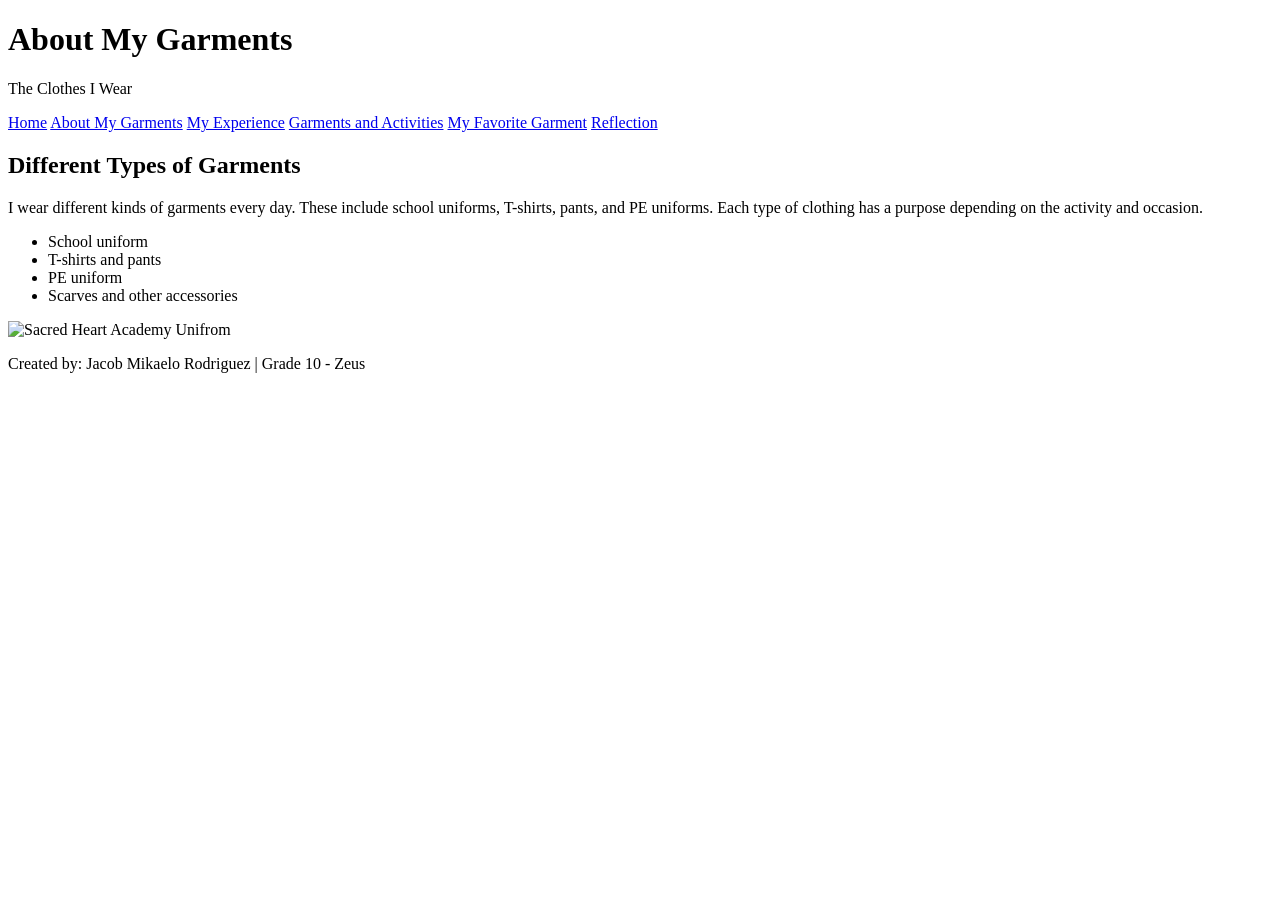
==== about.html @ a0990c3e "Create about.html" ====
<!DOCTYPE html>
<html>
<head>
    <title>About My Garments</title>
    <link rel="stylesheet" href="Garment.css">
</head>
<body>
<header>
    <h1>About My Garments</h1>
    <p>The Clothes I Wear</p>
</header>
<nav>
    <a href="index.html">Home</a>
    <a href="about.html">About My Garments</a>
    <a href="experience.html">My Experience</a>
    <a href="activities.html">Garments and Activities</a>
    <a href="favorite.html">My Favorite Garment</a>
    <a href="reflection.html">Reflection</a>
</nav>
<section>
    <h2>Different Types of Garments</h2>
    <p>I wear different kinds of garments every day. These include school uniforms, T-shirts, pants, and PE uniforms. Each type of clothing has a purpose depending on the activity and occasion.</p>
    <ul>
        <li>School uniform</li>
        <li>T-shirts and pants</li>
        <li>PE uniform</li>
        <li>Scarves and other accessories</li>
    </ul>
    <img src="SHAuniform.png" alt="Sacred Heart Academy Unifrom">
</section>
<footer><p>Created by: Jacob Mikaelo Rodriguez | Grade 10 - Zeus</p></footer>
</body>
</html>
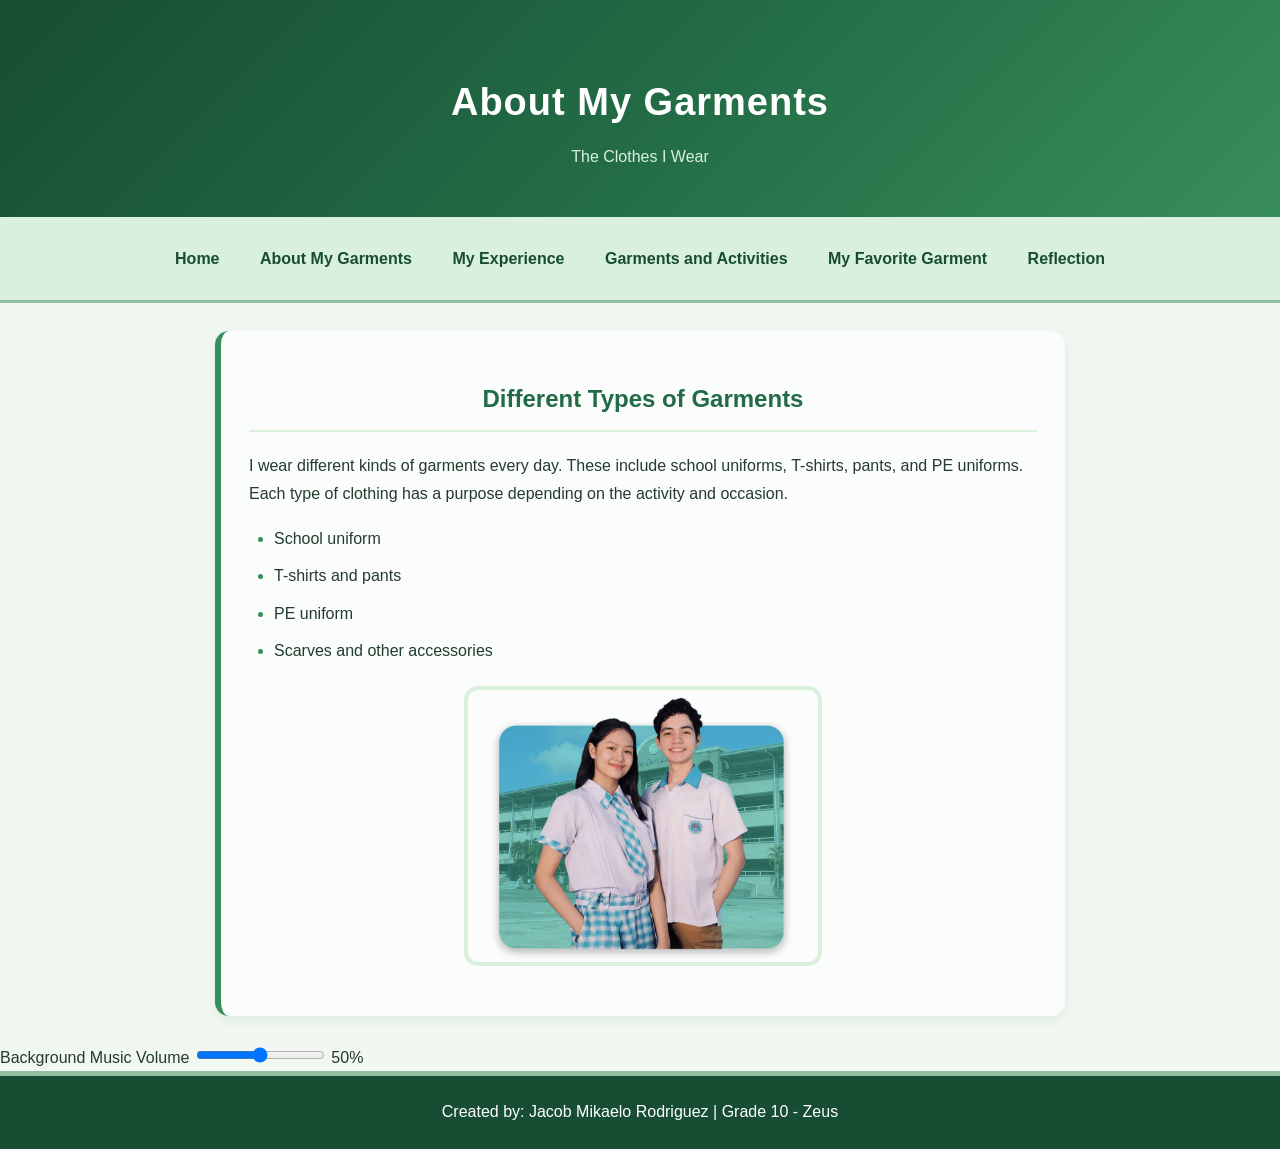
==== commit b69ba7dc: "Update about.html" ====
--- a/about.html
+++ b/about.html
@@ -6,6 +6,9 @@
     <link rel="stylesheet" href="Garment.css">
 </head>
 <body>
+<audio autoplay loop>
+    <source src="bgmusic_910SdwEl.mp3" type="audio/mpeg">
+</audio>
 <header>
     <h1>About My Garments</h1>
     <p>The Clothes I Wear</p>
@@ -29,6 +32,37 @@
     </ul>
     <img src="SHAuniform.png" alt="Sacred Heart Academy Unifrom">
 </section>
+<div class="music-player">
+    <span>Background Music</span>
+
+    <audio id="bgMusic" autoplay loop>
+        <source src="bgmusic_910SdwEl.mp3" type="audio/mpeg">
+    </audio>
+
+    <label for="volumeSlider">Volume</label>
+    <input
+        type="range"
+        id="volumeSlider"
+        min="0"
+        max="100"
+        value="50"
+    >
+    <span id="volumeValue">50%</span>
+</div>
+
+<script>
+    const music = document.getElementById("bgMusic");
+    const slider = document.getElementById("volumeSlider");
+    const value = document.getElementById("volumeValue");
+
+    music.volume = 0.5;
+
+    slider.addEventListener("input", function () {
+        music.volume = slider.value / 100;
+        value.textContent = slider.value + "%";
+    });
+</script>
+
 <footer><p>Created by: Jacob Mikaelo Rodriguez | Grade 10 - Zeus</p></footer>
 </body>
 </html>
--- a/Garment.css
+++ b/Garment.css
@@ -0,0 +1,112 @@
+:root {
+    --forest: #174D32;
+    --dark-green: #226B45;
+    --leaf-green: #388E5A;
+    --sage: #8FBF9F;
+    --mint: #D9F0DF;
+    --pale-green: #F1F8F2;
+    --white-green: #FAFDFB;
+    --text: #243B2D;
+}
+body {
+    font-family: Arial, sans-serif;
+    margin: 0;
+    background-color: var(--pale-green);
+    color: var(--text);
+    line-height: 1.7;
+}
+header {
+    text-align: center;
+    padding: 45px 20px;
+    background: linear-gradient(
+        135deg,
+        var(--forest),
+        var(--dark-green),
+        var(--leaf-green)
+    );
+    color: white;
+}
+header h1 {
+    font-size: 38px;
+    margin-bottom: 8px;
+    letter-spacing: 1px;
+}
+header p {
+    color: var(--mint);
+    margin: 0;
+}
+nav {
+    text-align: center;
+    padding: 16px 10px;
+    background-color: var(--mint);
+    border-bottom: 3px solid var(--sage);
+}
+nav a {
+    display: inline-block;
+    text-decoration: none;
+    margin: 5px 8px;
+    padding: 7px 10px;
+    color: var(--forest);
+    font-weight: bold;
+    border-radius: 8px;
+    transition: background-color 0.3s, color 0.3s;
+}
+nav a:hover {
+    background-color: var(--dark-green);
+    color: white;
+}
+section {
+    width: 85%;
+    max-width: 850px;
+    box-sizing: border-box;
+    margin: 28px auto;
+    padding: 28px;
+    background-color: var(--white-green);
+    border-left: 6px solid var(--leaf-green);
+    border-radius: 14px;
+    box-shadow: 0 4px 12px #174D3215;
+}
+h2 {
+    text-align: center;
+    color: var(--dark-green);
+    border-bottom: 2px solid var(--mint);
+    padding-bottom: 10px;
+}
+p {
+    line-height: 1.8;
+}
+ul {
+    padding-left: 25px;
+}
+li {
+    margin-bottom: 10px;
+}
+li::marker {
+    color: var(--leaf-green);
+}
+img {
+    display: block;
+    width: 100%;
+    max-width: 350px;
+    height: auto;
+    margin: 22px auto;
+    border: 4px solid var(--mint);
+    border-radius: 14px;
+}
+section a {
+    color: var(--dark-green);
+    font-weight: bold;
+}
+section a:hover {
+    color: var(--leaf-green);
+}
+footer {
+    text-align: center;
+    padding: 22px;
+    background-color: var(--forest);
+    color: white;
+    border-top: 5px solid var(--sage);
+}
+footer p {
+    margin: 0;
+}
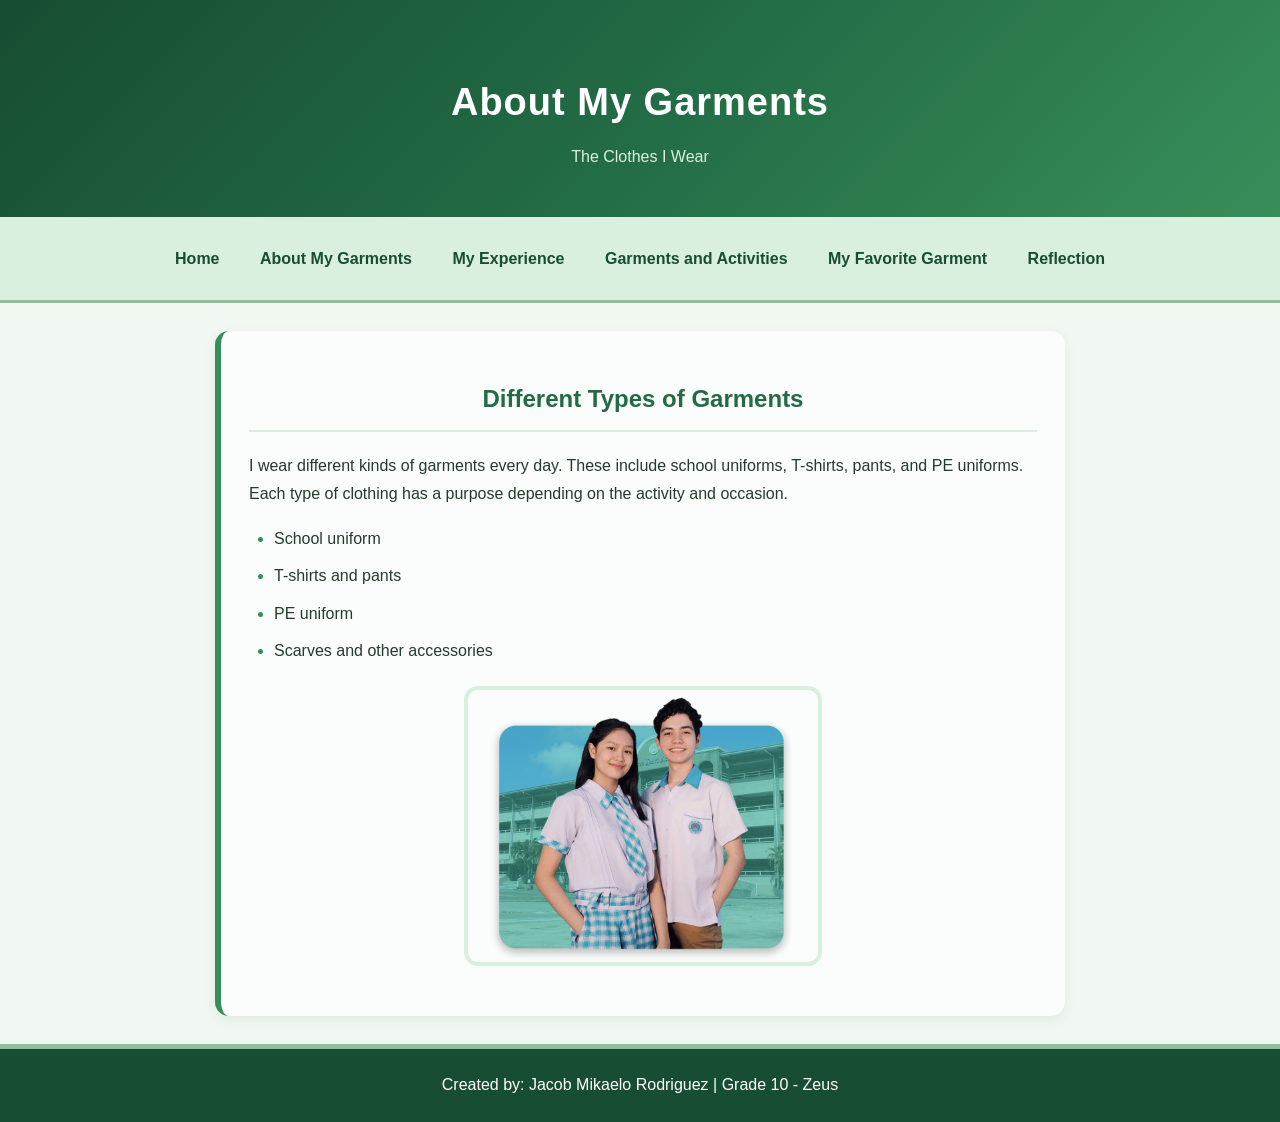
==== commit cb27fcd1: "Update about.html" ====
--- a/about.html
+++ b/about.html
@@ -6,9 +6,6 @@
     <link rel="stylesheet" href="Garment.css">
 </head>
 <body>
-<audio autoplay loop>
-    <source src="bgmusic_910SdwEl.mp3" type="audio/mpeg">
-</audio>
 <header>
     <h1>About My Garments</h1>
     <p>The Clothes I Wear</p>
@@ -32,37 +29,6 @@
     </ul>
     <img src="SHAuniform.png" alt="Sacred Heart Academy Unifrom">
 </section>
-<div class="music-player">
-    <span>Background Music</span>
-
-    <audio id="bgMusic" autoplay loop>
-        <source src="bgmusic_910SdwEl.mp3" type="audio/mpeg">
-    </audio>
-
-    <label for="volumeSlider">Volume</label>
-    <input
-        type="range"
-        id="volumeSlider"
-        min="0"
-        max="100"
-        value="50"
-    >
-    <span id="volumeValue">50%</span>
-</div>
-
-<script>
-    const music = document.getElementById("bgMusic");
-    const slider = document.getElementById("volumeSlider");
-    const value = document.getElementById("volumeValue");
-
-    music.volume = 0.5;
-
-    slider.addEventListener("input", function () {
-        music.volume = slider.value / 100;
-        value.textContent = slider.value + "%";
-    });
-</script>
-
 <footer><p>Created by: Jacob Mikaelo Rodriguez | Grade 10 - Zeus</p></footer>
 </body>
 </html>
